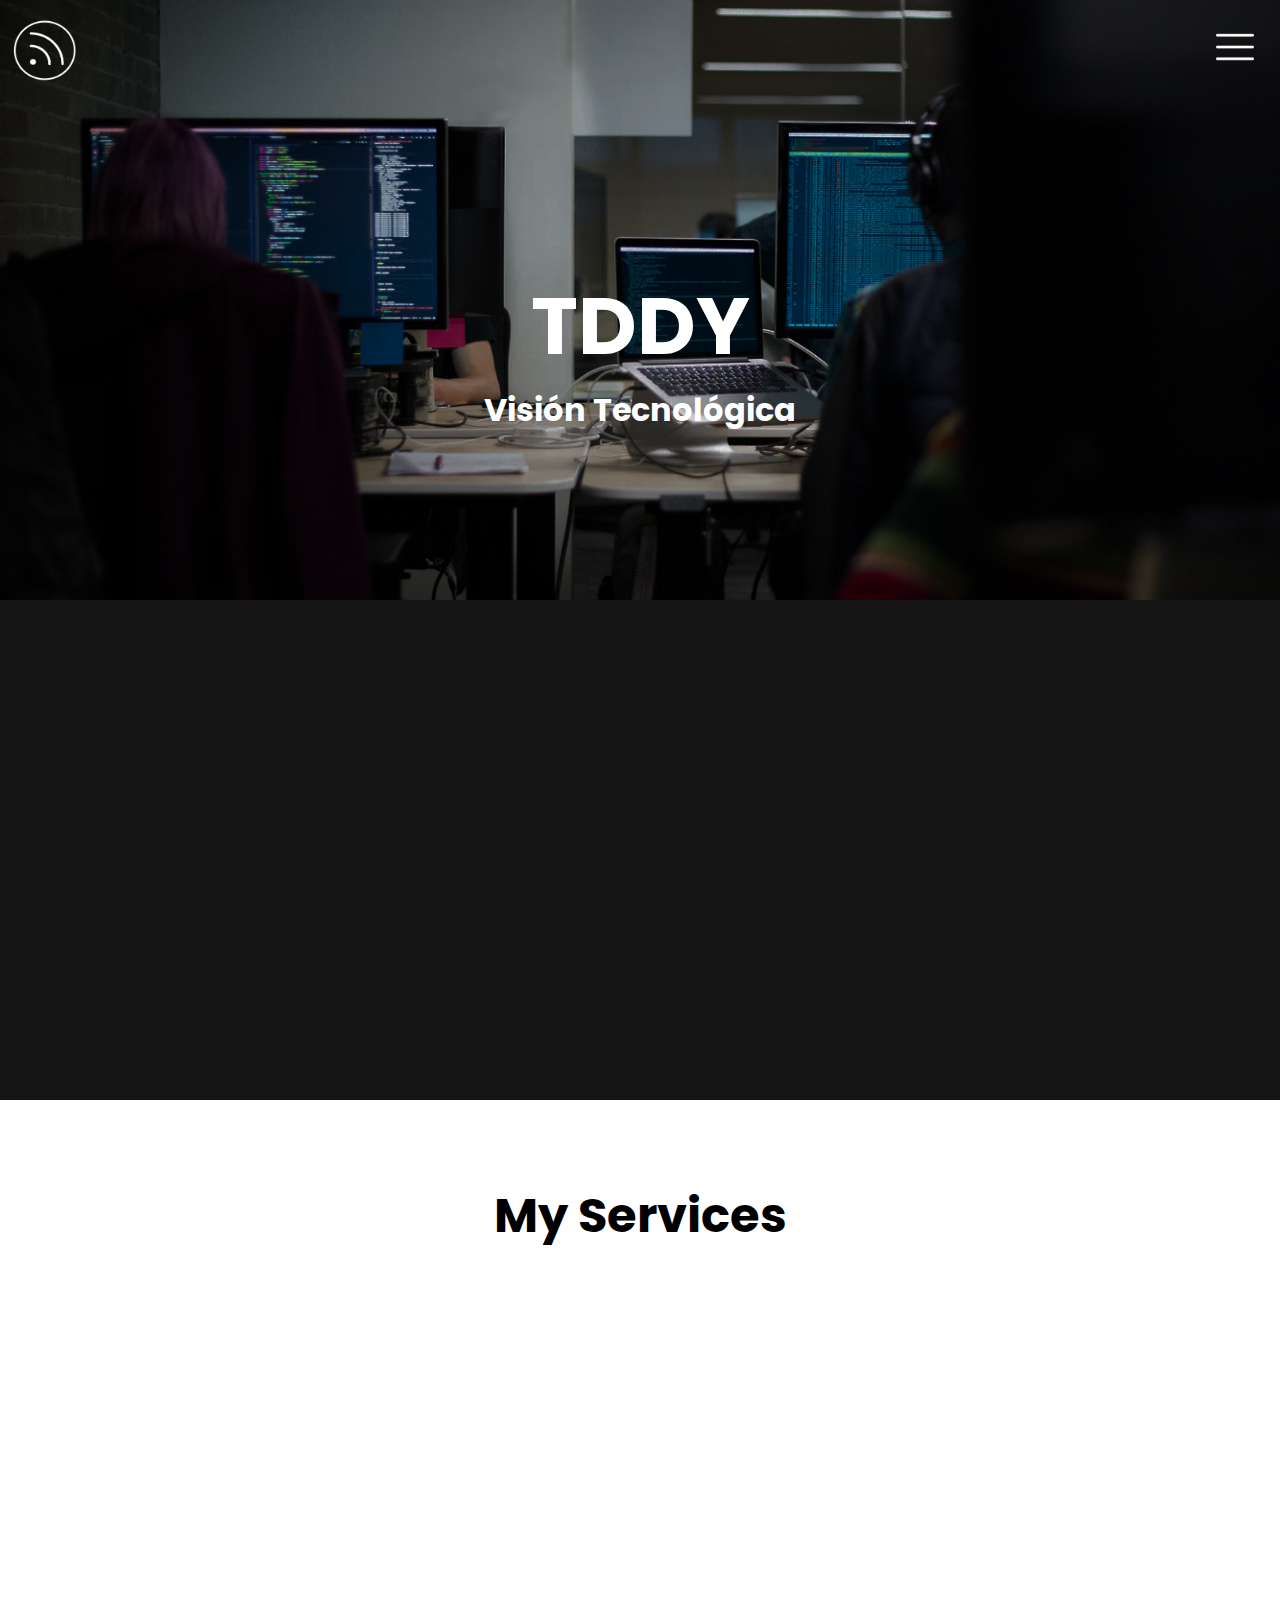
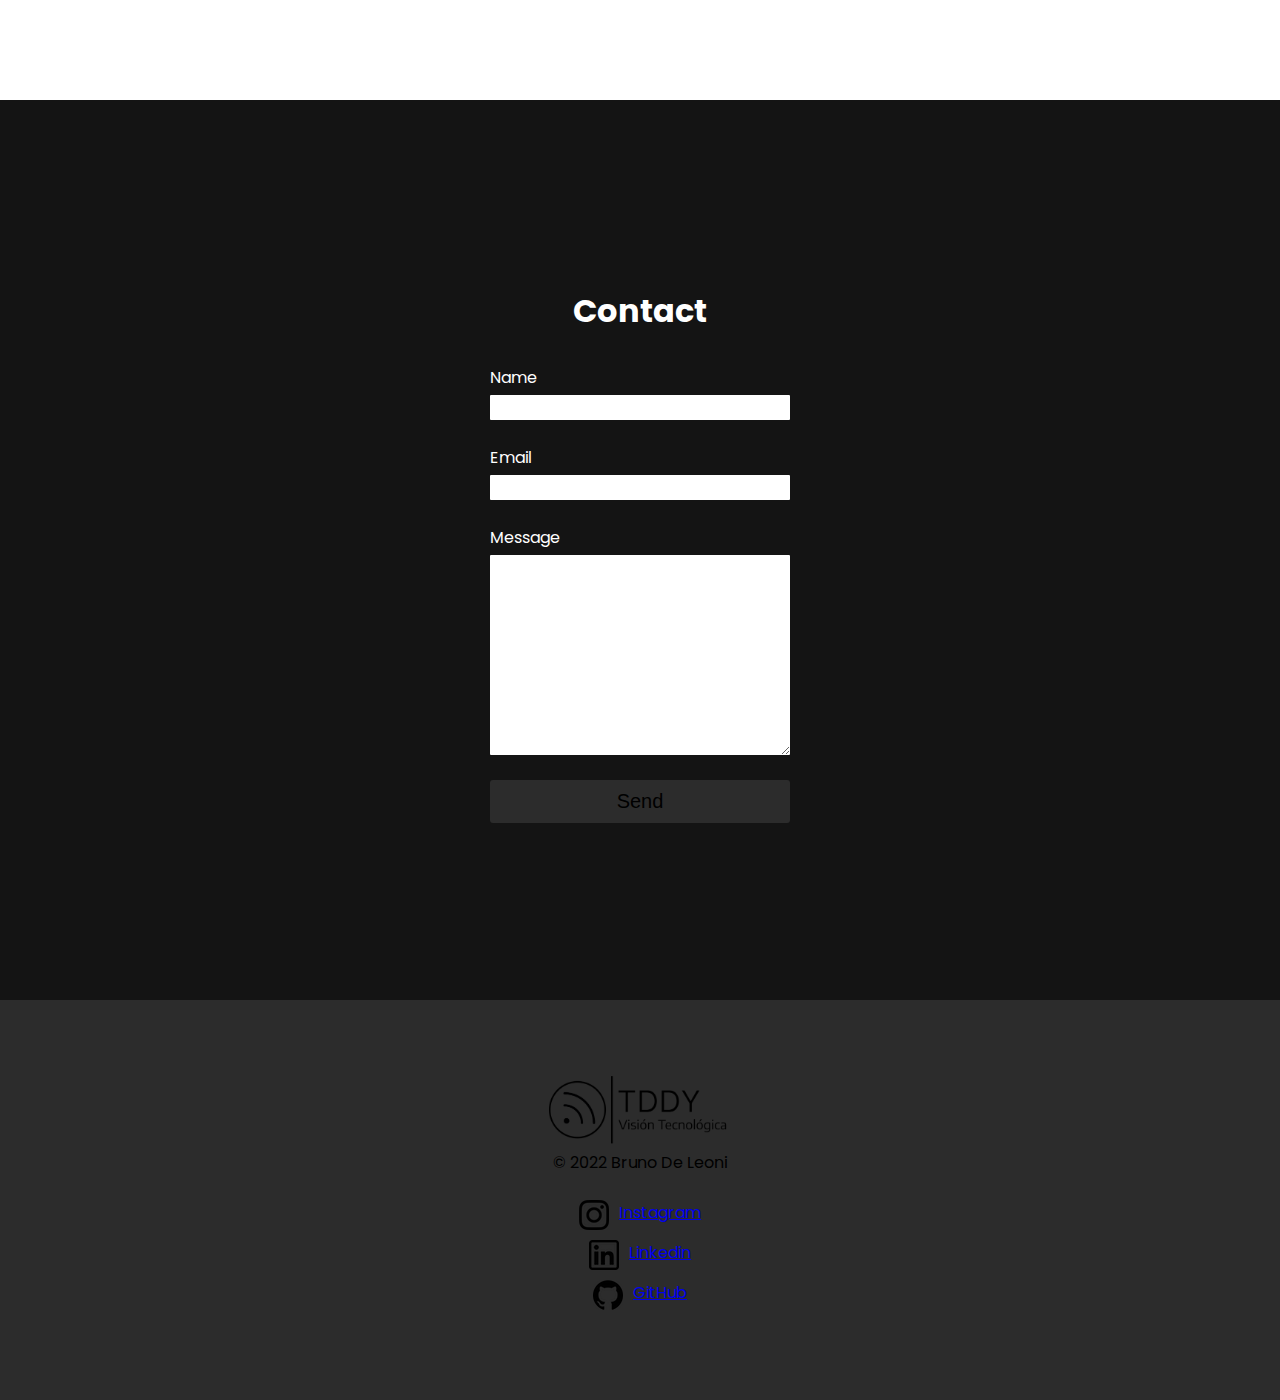
==== index.html @ b31c4930 "Page Mobile Index - Contact OK / CMD NewProduct - Services OK" ====
<!DOCTYPE html>
<html lang="en">
<head>
    <meta charset="UTF-8">
    <meta http-equiv="X-UA-Compatible" content="IE=edge">
    <meta name="viewport" content="width=device-width, initial-scale=1.0">
    <!-- FONT -->
    <link rel="preconnect" href="https://fonts.googleapis.com"> 
    <link rel="preconnect" href="https://fonts.gstatic.com" crossorigin> 
    <link href="https://fonts.googleapis.com/css2?family=Poppins:wght@100&display=swap" rel="stylesheet">
    <!-- SCRIPT -->
    <script defer src="./header/header.js"></script>
    <script defer src="./new-product/new-product.js"></script>
    <script defer src="./services/services.js"></script>
    <script defer src="./contact/contact.js"></script>
    <script defer src="./form/form.js"></script>
    <script defer src="./index.js"></script>
    <script src="./footer/footer.js"></script>
    <!-- CSS -->
    <link rel="stylesheet" href="./header/header.css">
    <link rel="stylesheet" href="./footer/footer.css">
    <link rel="stylesheet" href="./new-product/new-product.css">
    <link rel="stylesheet" href="./services/services.css">
    <link rel="stylesheet" href="./contact/contact.css">
    <link rel="stylesheet" href="./form/form.css">
    <link rel="stylesheet" href="./index.css">
    <!-- TITLE -->
    <title>HOME</title>
</head>
<!-- BODY -->
<body>
    <!-- HOME -->
    <div class="home">
        <!-- HEADER -->
        <header class="header"></header>
        <!-- SECTION -->
        <section class="welcome">
            <h1 class="welcome__title">TDDY</h1>
            <h3 class="welcome__subtitle">Visión Tecnológica</h3>
        </section>
    </div>
    <!-- NEW PRODUCT -->
    <section class="new-product"></section>
    <!-- SERVICES -->
    <section class="services"></section>
    <!-- CONTACT -->
    <section class="form"></section>
    <!-- FOOTER -->
    <footer class="footer"></footer>
</body>
</html>
---- header/header.css ----
*{
    box-sizing: border-box;
    margin: 0px;
}

.header__box{
    height: 100px;
    display: flex;
    justify-content: space-between;
    align-items: center;
    padding: 10px;
}

.header__isotipo{
    display: flex;
    align-items: center;
}

.header__isotipo-img{
    height: 70px;
    width: 70px;
}

.header__main{
    height: 70px;
    width: 70px;
}

.header__main-mobile{
    display: none;
}

.header__main-mobile-burguer-img{
    height: 70px;
    width: 70px;
}

.header__main-desktop{
    display: none;
}
---- footer/footer.css ----
*{
    box-sizing: border-box;
    margin: 0px;
}

.footer{
    background-color: #2c2c2c;
    min-height: 400px;
    width: 100%;
}

.footer__box{
    display: flex;
    flex-direction: column;
    align-items: center;
    padding: 50px;
}

/* LOGO */
.footer__logo{
    display: flex;
    flex-direction: column;
    margin: 20px;
}

.footer__logo-img{
    max-width: 200px;
}

.footer__logo-label{
    text-align: center;
    
}

/* LINK */

.footer__link{
    display: flex;
    flex-direction: column;
    text-align: center;
}

.footer__link-box{
    display: flex;
    justify-content: center;
}

.footer__link-img{
    padding: 5px;
}

.footer__link-web{
    padding: 5px;

}
---- new-product/new-product.css ----
*{
    box-sizing: border-box;
    margin: 0px;
}

.new-product{
    min-height: 500px;
    background-color: #141414;
}

.new-product__box{
    min-height: 500px;
    display: flex;
    flex-direction: column;
    justify-content: center;
}

.new-product__img{
    display: none;
}

.new-product__container{
    display: flex;
    flex-direction: column;
    justify-content: center;
    align-items: center;
    gap: 30px;
}

.new-product__container-title{
    font-size: 3rem;
    color: #fff;
}

.new-product__container-text{
    color: #fff;
    padding: 10px;
    text-align: center;
}
---- services/services.css ----
*{
    box-sizing: border-box;
    margin: 0px;
}

.services__box{
    display: flex;
    flex-direction: column;
    min-height: 600px;
    padding: 10px;
}

.services__title{
    text-align: center;
    margin: 70px auto;
    font-size: 3rem;
}

.services__container{
    margin:15px;
    display: flex;
    flex-direction: column;
    align-items: center;
    gap: 5px;
}

.services__container-img{
    max-width: 150px;
}

.services__container-title{
    font-size: 2rem;
}

.services__container-description{
    padding: 10px;
    text-align: center;
}
---- contact/contact.css ----
*{
    box-sizing: border-box;
    margin: 0px;
}

/* CONTACT PAGE */

.home__contact{
    background-color: #141414;
}

.footer__contact{
    background-color: #2c2c2c;
}
---- form/form.css ----
.form,
.form__contact{
    background: #141414;
    height: 100vh;
    display: flex;
    justify-content: center;
    align-items: center;
}

.form-box{
    display: grid;
}

.form__title{
    color: white;
    font-size: 2rem;
    margin: 0 auto; 
    padding: 20px;
    text-align: center;
}

/* FORM */

.form__formulario{
    min-width: 320px;
    max-width: 500px;
    display: grid;
    gap: 5px;
}

.form__fielset{
    display: grid;
    padding: 10px;
    gap: 5px;
}

.form__label{
    display: block;
    color: white;
}

.form__input-name,
.form__input-email,
.form__input-textarea{
    font-size: 13px;
    border: none;
    display: block;
    width: 100%;
    border-radius: 1px;
    padding: 5px;
}

.form__input-textarea{
    width: 100%;
    min-width: 100%;
    max-width: 300px;
    height: 200px;
    min-height: 200px;
    max-height: 200px;
    margin: 0 auto;
}

/* BUTTON */

.form__button-send{
    padding: 10px;
}

.form__button{
    font-size: 10px;
    background-color: #2C2C2C;
    width: 100%;
    padding: 10px;
    margin: 0 auto;
    border: none;
    border-radius: 3px;
    font-size: 20px;
}
---- index.css ----
* {
    margin: 0px;
    box-sizing: border-box;
}

body{
    font-family: 'Poppins', sans-serif;
}

.home{
    background-image: url("/images/img-home.jpg");
    min-height: 600px;    
}

.welcome{
    display: flex;
    flex-direction: column;
    justify-content: center;
    text-align: center;
    min-height: 500px;
    padding: 10px;
}

.welcome__title{
    color: #fff;
    font-size: 5rem;
}

.welcome__subtitle{
    color: #fff;
    font-size: 2rem;
}
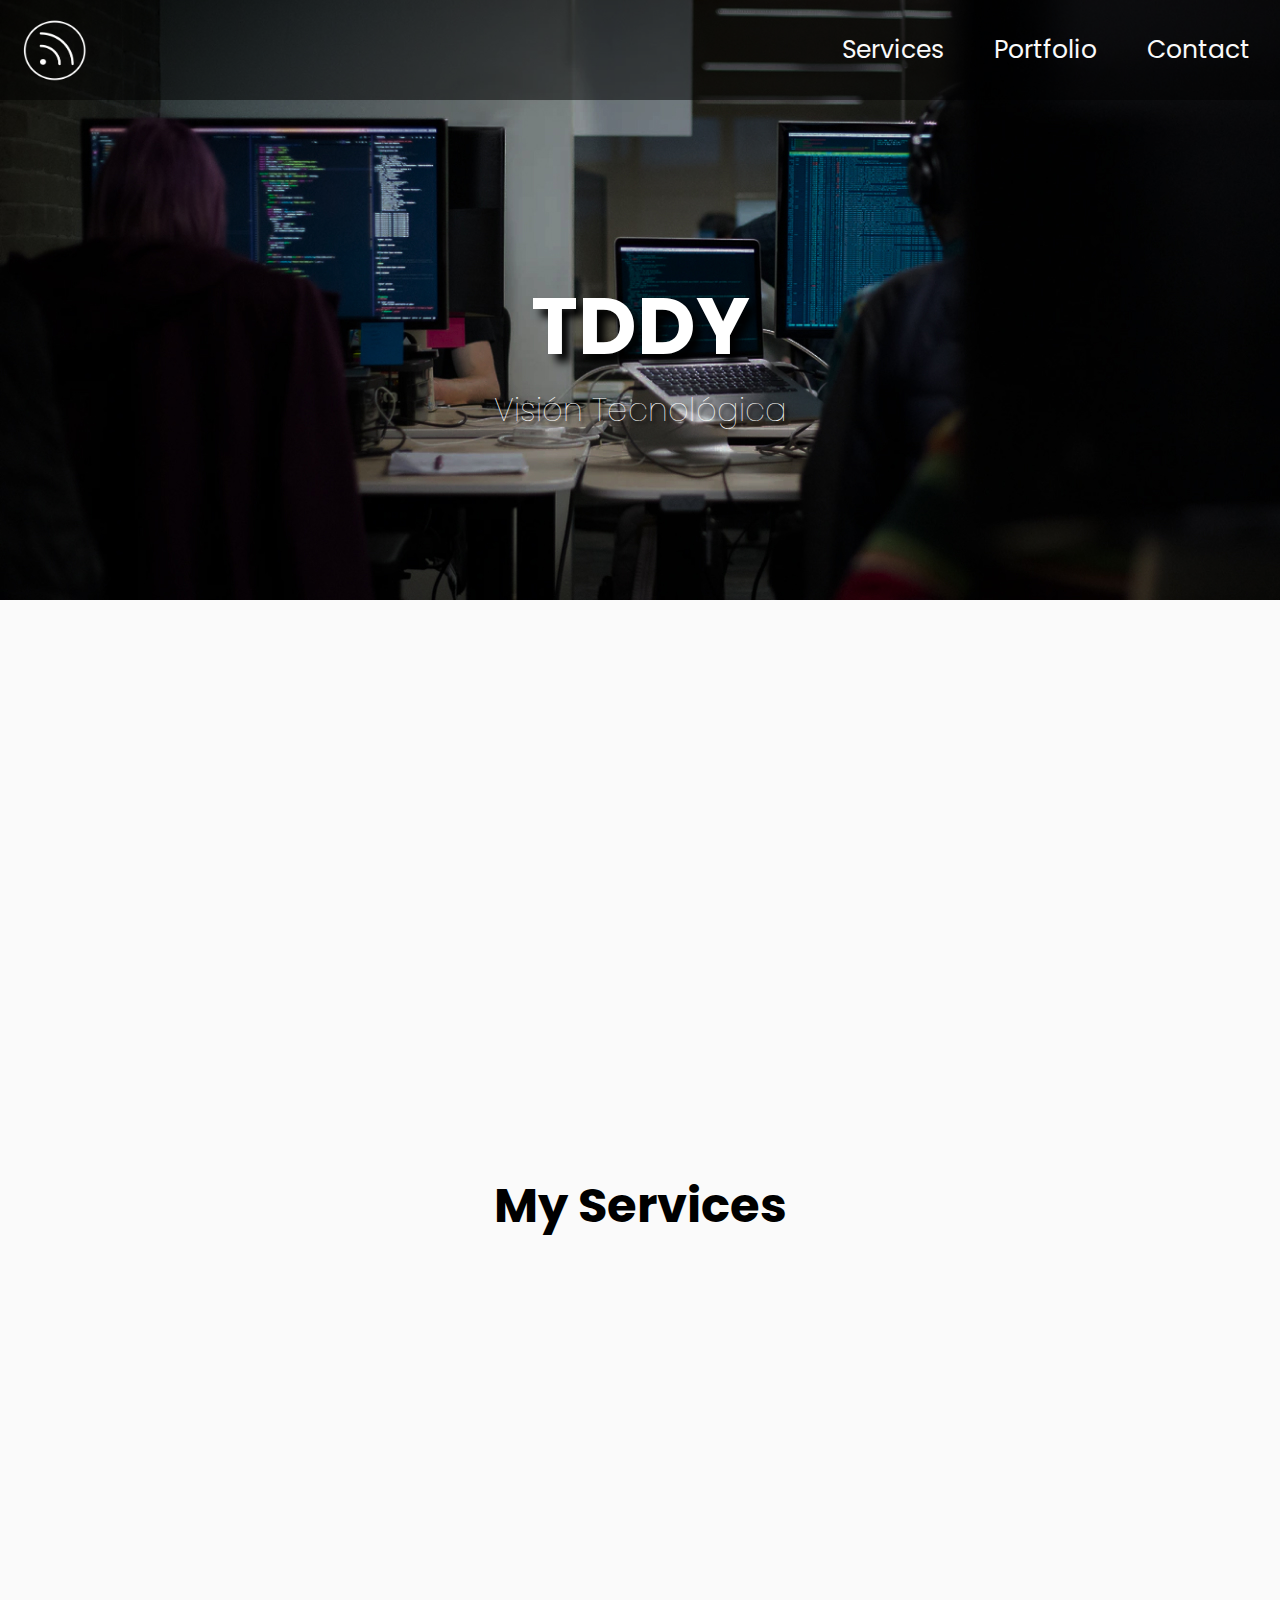
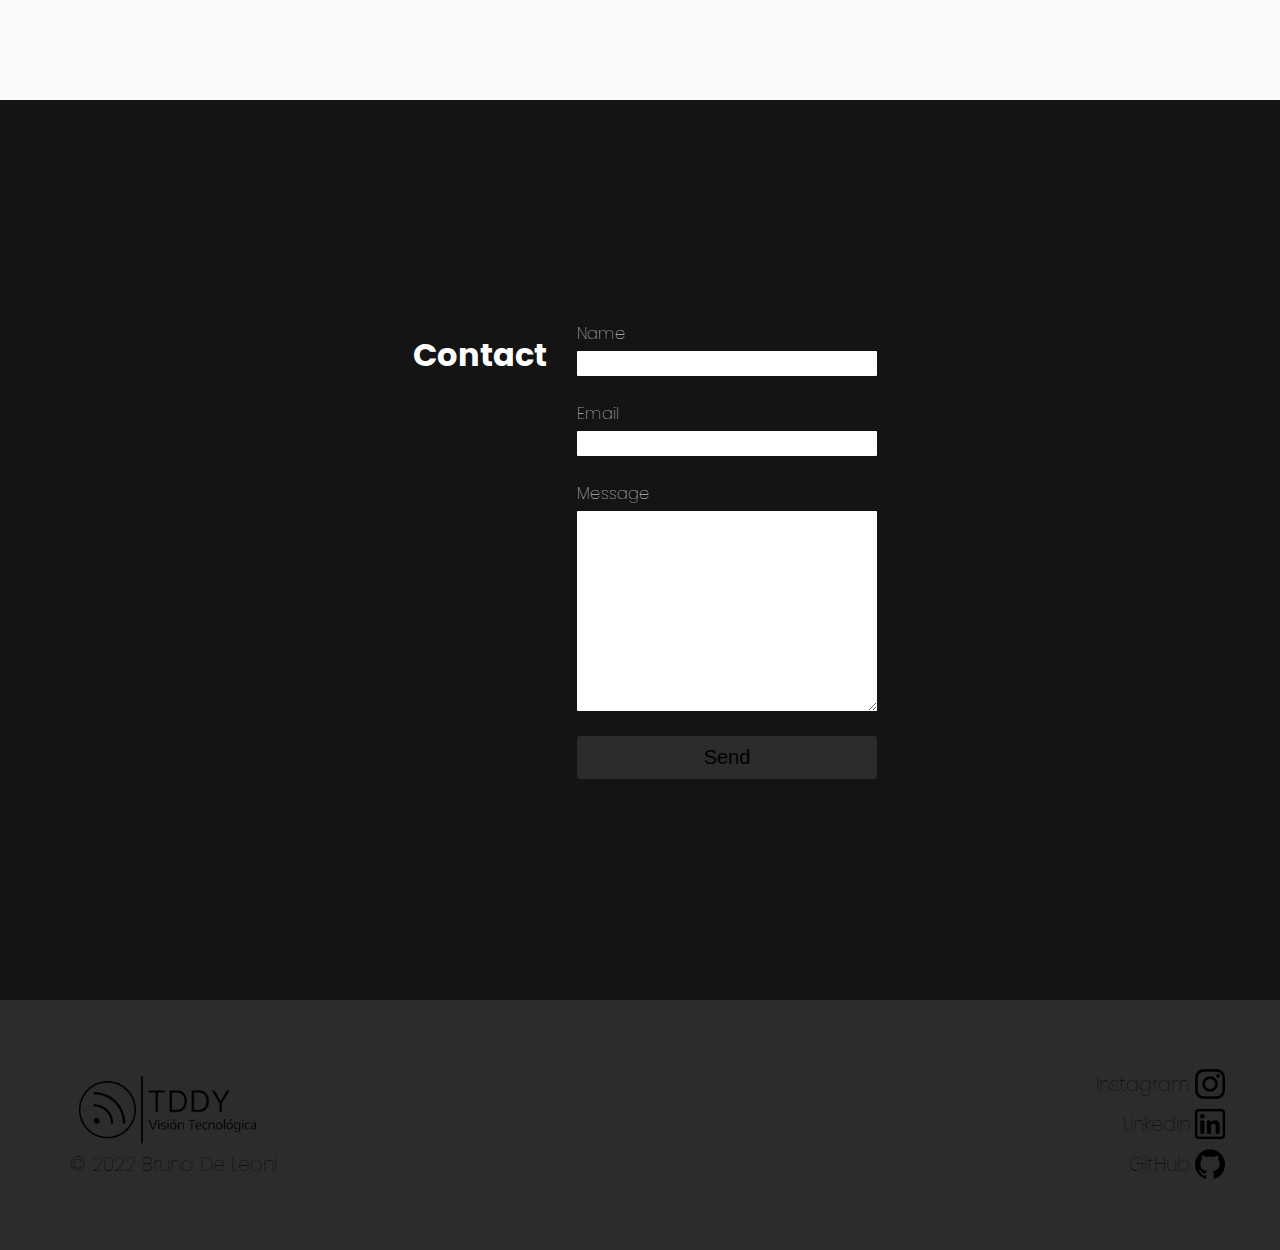
==== commit b92539d4: "Fix Contact / Crate Animation" ====
--- a/index.html
+++ b/index.html
@@ -7,22 +7,22 @@
     <!-- FONT -->
     <link rel="preconnect" href="https://fonts.googleapis.com"> 
     <link rel="preconnect" href="https://fonts.gstatic.com" crossorigin> 
-    <link href="https://fonts.googleapis.com/css2?family=Poppins:wght@100&display=swap" rel="stylesheet">
+    <link href="https://fonts.googleapis.com/css2?family=Poppins:wght@100;400&display=swap" rel="stylesheet">
     <!-- SCRIPT -->
     <script defer src="./header/header.js"></script>
     <script defer src="./new-product/new-product.js"></script>
     <script defer src="./services/services.js"></script>
+    <script defer src="./services/getServices.js"></script>
     <script defer src="./contact/contact.js"></script>
-    <script defer src="./form/form.js"></script>
+    <script defer src="./contact/form.js"></script>
     <script defer src="./index.js"></script>
     <script src="./footer/footer.js"></script>
     <!-- CSS -->
     <link rel="stylesheet" href="./header/header.css">
-    <link rel="stylesheet" href="./footer/footer.css">
     <link rel="stylesheet" href="./new-product/new-product.css">
     <link rel="stylesheet" href="./services/services.css">
     <link rel="stylesheet" href="./contact/contact.css">
-    <link rel="stylesheet" href="./form/form.css">
+    <link rel="stylesheet" href="./footer/footer.css">
     <link rel="stylesheet" href="./index.css">
     <!-- TITLE -->
     <title>HOME</title>
--- a/header/header.css
+++ b/header/header.css
@@ -4,12 +4,15 @@
 }
 
 .header__box{
+    width: 100%;
     height: 100px;
     display: flex;
     justify-content: space-between;
     align-items: center;
-    padding: 10px;
+    padding: 20px;
 }
+
+/* ISOTIPO */
 
 .header__isotipo{
     display: flex;
@@ -21,20 +24,100 @@
     width: 70px;
 }
 
-.header__main{
-    height: 70px;
-    width: 70px;
+/* BUTTON OPEN */
+
+.header__main-mobile-button{
+    height: 80px;
+    width: 80px;
+}
+@media (min-width: 769px) {
+    .header__main-mobile-button{
+        display: none;
+    }
 }
 
+/* MAIN MOBILE */
+
 .header__main-mobile{
+    background-color: rgba(0, 0, 0, 0.950);
+    padding: 10px;
     display: none;
+    flex-direction: column;
+    position: absolute;
+    top: 0px;
+    bottom: 0px;
+    left: 0px;
+    right: 0px;
+}
+@media (min-width: 769px) {
+    .header__main-mobile{
+        display: none;
+    }
 }
 
-.header__main-mobile-burguer-img{
-    height: 70px;
-    width: 70px;
+/* BUTTON CLOSE */
+
+.header__main-mobile-container-close{
+    text-align: end;
+    padding: 20px;
 }
+
+.header__main-mobile-button-close{
+    background-color: #000;
+    font-size: 20px;
+    color: #b1b1b1;
+    border: none;
+}
+
+/* CONTAINER MAIN */
+
+.header__main-mobile-container{
+    height: 80%;
+    display: flex;
+    flex-direction: column;
+    align-items: center;
+    justify-content: space-evenly;
+}
+
+.header__main-mobile-item{
+    font-size: 3rem;
+    font-weight: 400;
+    text-decoration: none;
+    color: #fafafa;
+    padding: 10px;
+    border-radius: 10px;
+}
+.header__main-mobile-item:hover{
+    color: #000;
+    transition: all 0.5s ease-in-out;
+    background-color: hsla(0, 0%, 100%, 0.7);
+}
+
+
+/* MAIN DESKTOP */
 
 .header__main-desktop{
     display: none;
-}+}
+@media (min-width: 769px) {
+    .header__main-desktop{
+        display: flex;
+        font-size: 25px;
+        gap: 30px;
+    }
+}
+
+.header__main-desktop-item{
+    text-decoration: none;
+    color: #fafafa;
+    font-weight: 400;
+    padding: 10px;
+    border-radius: 5px;
+}
+
+.header__main-desktop-item:hover {
+    color: #000;
+    transition: all 0.5s ease-in-out;
+    background-color: hsla(0, 0%, 100%, 0.3);
+}
+
--- a/new-product/new-product.css
+++ b/new-product/new-product.css
@@ -13,27 +13,62 @@
     display: flex;
     flex-direction: column;
     justify-content: center;
+    align-items: center;
+}
+@media (min-width: 769px){
+    .new-product__box{
+        flex-direction: row;
+        gap: 20px;
+        background-color: #fafafa;
+    }
 }
 
-.new-product__img{
-    display: none;
-}
+
+/* NEW PRODUCT CONTAINER */
 
 .new-product__container{
+    max-width: 350px;
+    max-height: 500px;
     display: flex;
     flex-direction: column;
     justify-content: center;
     align-items: center;
     gap: 30px;
 }
+@media (min-width: 769px){
+    .new-product__container{
+        align-items: flex-start;
+    }
+}
 
 .new-product__container-title{
     font-size: 3rem;
     color: #fff;
+}
+@media (min-width: 769px){
+    .new-product__container-title{
+        color: #000;
+    }
 }
 
 .new-product__container-text{
     color: #fff;
     padding: 10px;
     text-align: center;
+}
+@media (min-width: 769px){
+    .new-product__container-text{
+        text-align: start;
+        color: #000;
+    }
+}
+
+.new-product__img{
+    display: none;
+}
+@media (min-width: 769px){
+    .new-product__img{
+        display: initial;
+        max-width: 300px;
+    }
 }--- a/services/services.css
+++ b/services/services.css
@@ -6,8 +6,31 @@
 .services__box{
     display: flex;
     flex-direction: column;
+    align-items: center;
     min-height: 600px;
-    padding: 10px;
+}
+@media (min-width: 769px){
+    .services__box{
+        align-items: stretch;
+    }
+}
+
+/* HEADER */
+
+.header__box{
+    background-color: initial;
+}
+
+/* TITLE */
+
+.services__title-box{
+}
+@media (min-width: 769px){
+    .services__title-box{
+        display: flex;
+        min-height: 500px;
+        justify-content: start;
+    }
 }
 
 .services__title{
@@ -15,24 +38,66 @@
     margin: 70px auto;
     font-size: 3rem;
 }
+@media (min-width: 769px){
+    .services__title{
+        text-align: start;
+        margin: auto 50px;
+    }
+}
+
+/* SERVICE ITEM */
+
+.services__container-items{
+}
+@media (min-width: 769px){
+    .services__container-items{
+        background-color: #141414;
+        display: grid;
+        justify-content: center;
+        grid-template-columns:repeat(2, 350px);
+    }
+}
+@media (min-width: 1024px){
+    .services__container-items{
+        grid-template-columns:repeat(3, 350px);
+    }
+}
 
 .services__container{
-    margin:15px;
+    max-width: 350px;
+    min-height: 450px;
+    margin:20px;
     display: flex;
     flex-direction: column;
     align-items: center;
     gap: 5px;
+    padding: 10px;
 }
 
+/* SERVICE CONTAINER */
+
 .services__container-img{
-    max-width: 150px;
+    max-height: 150px;
 }
 
 .services__container-title{
     font-size: 2rem;
+    max-height: 150px;
+    text-align: center;
 }
 
 .services__container-description{
-    padding: 10px;
     text-align: center;
 }
+
+/* SERVICE PAGE */
+
+.home__services{
+    background-color: #141414;
+    color: #fff;
+}
+@media (min-width: 769px){
+    .home__services{
+        background: linear-gradient(107.17deg, #958C40 29.35%, rgba(156, 0, 210, 0.8) 78.73%);
+    }
+}
--- a/contact/contact.css
+++ b/contact/contact.css
@@ -1,6 +1,100 @@
 *{
     box-sizing: border-box;
     margin: 0px;
+}
+
+/* HEADER */
+
+.header__box{
+    background-color: initial;
+}
+
+/* CONTACT */
+
+.form{
+    background: #141414;
+    height: 100vh;
+    display: flex;
+    justify-content: center;
+    align-items: center;
+}
+
+.contact__box{
+    display: grid;
+}
+@media (min-width: 769px){
+    .contact__box{
+        display: flex;
+        flex-direction: row;
+    }
+}
+
+/* TITLE */
+
+.contact__title{
+    color: white;
+    font-size: 2rem;
+    margin: 0 auto; 
+    padding: 20px;
+    text-align: center;
+}
+
+/* FORM */
+
+.contact__form{
+    min-width: 320px;
+    max-width: 500px;
+    display: grid;
+    gap: 5px;
+}
+
+.contact__fielset{
+    display: grid;
+    padding: 10px;
+    gap: 5px;
+}
+
+.contact__label{
+    display: block;
+    color: white;
+}
+
+.contact__input-name,
+.contact__input-email,
+.contact__input-textarea{
+    font-size: 13px;
+    border: none;
+    display: block;
+    width: 100%;
+    border-radius: 1px;
+    padding: 5px;
+}
+
+.contact__input-textarea{
+    width: 100%;
+    min-width: 100%;
+    max-width: 300px;
+    height: 200px;
+    min-height: 200px;
+    max-height: 200px;
+    margin: 0 auto;
+}
+
+/* BUTTON */
+
+.contact__button-send{
+    padding: 10px;
+}
+
+.contact__button{
+    font-size: 10px;
+    background-color: #2C2C2C;
+    width: 100%;
+    padding: 10px;
+    margin: 0 auto;
+    border: none;
+    border-radius: 3px;
+    font-size: 20px;
 }
 
 /* CONTACT PAGE */
@@ -8,7 +102,16 @@
 .home__contact{
     background-color: #141414;
 }
+@media (min-width: 769px){
+    .home__contact{
+        background: linear-gradient(107.17deg, #408195 29.35%, rgba(0, 210, 135, 0.8) 78.73%);
+    }
+}
 
-.footer__contact{
-    background-color: #2c2c2c;
+.form__contact{
+    background: initial;
+    height: 100vh;
+    display: flex;
+    justify-content: center;
+    align-items: center;
 }--- a/footer/footer.css
+++ b/footer/footer.css
@@ -3,10 +3,21 @@
     margin: 0px;
 }
 
-.footer{
+.footer,
+.footer__services,
+.footer__contact,
+.footer__portfolio{
     background-color: #2c2c2c;
     min-height: 400px;
     width: 100%;
+}
+@media (min-width: 769px){
+    .footer,
+    .footer__services,
+    .footer__contact,
+    .footer__portfolio{
+        min-height: 250px;
+    }
 }
 
 .footer__box{
@@ -14,6 +25,12 @@
     flex-direction: column;
     align-items: center;
     padding: 50px;
+}
+@media (min-width: 769px){
+    .footer__box{
+        flex-direction: row;
+        justify-content: space-between;
+    }
 }
 
 /* LOGO */
@@ -29,7 +46,7 @@
 
 .footer__logo-label{
     text-align: center;
-    
+    font-size: 19px;
 }
 
 /* LINK */
@@ -44,12 +61,20 @@
     display: flex;
     justify-content: center;
 }
+@media (min-width: 769px){
+    .footer__link-box{
+        justify-content: end;
+    }
+}
 
 .footer__link-img{
     padding: 5px;
 }
 
 .footer__link-web{
-    padding: 5px;
+    text-decoration: none;
+    color: #000;
+    align-self: center;
+    font-size: 19px;
+}
 
-}--- a/index.css
+++ b/index.css
@@ -3,12 +3,17 @@
     box-sizing: border-box;
 }
 
+.header__box{
+    background-color: hsl(0deg 0% 0% / 50%);
+}
+
 body{
     font-family: 'Poppins', sans-serif;
+    font-weight: 100;
 }
 
 .home{
-    background-image: url("/images/img-home.jpg");
+    background-image: url("./images/img-home.jpg");
     min-height: 600px;    
 }
 
@@ -24,9 +29,31 @@
 .welcome__title{
     color: #fff;
     font-size: 5rem;
+    text-shadow: black 0.1em 0.1em 0.1em
 }
 
 .welcome__subtitle{
     color: #fff;
     font-size: 2rem;
+    font-weight: 100;
+    text-shadow: black 0.1em 0.1em 0.1em
 }
+
+/* SERVICES */
+
+.services{
+    background-color: #fafafa;
+    color: #000;
+}
+@media (min-width: 769px){
+    .services__container-items{
+        background-color: #fafafa;
+    }
+    .services__title-box{
+        min-height: auto;
+    }
+    .services__title{
+        text-align: center;
+        margin: 70px auto;
+    }
+}